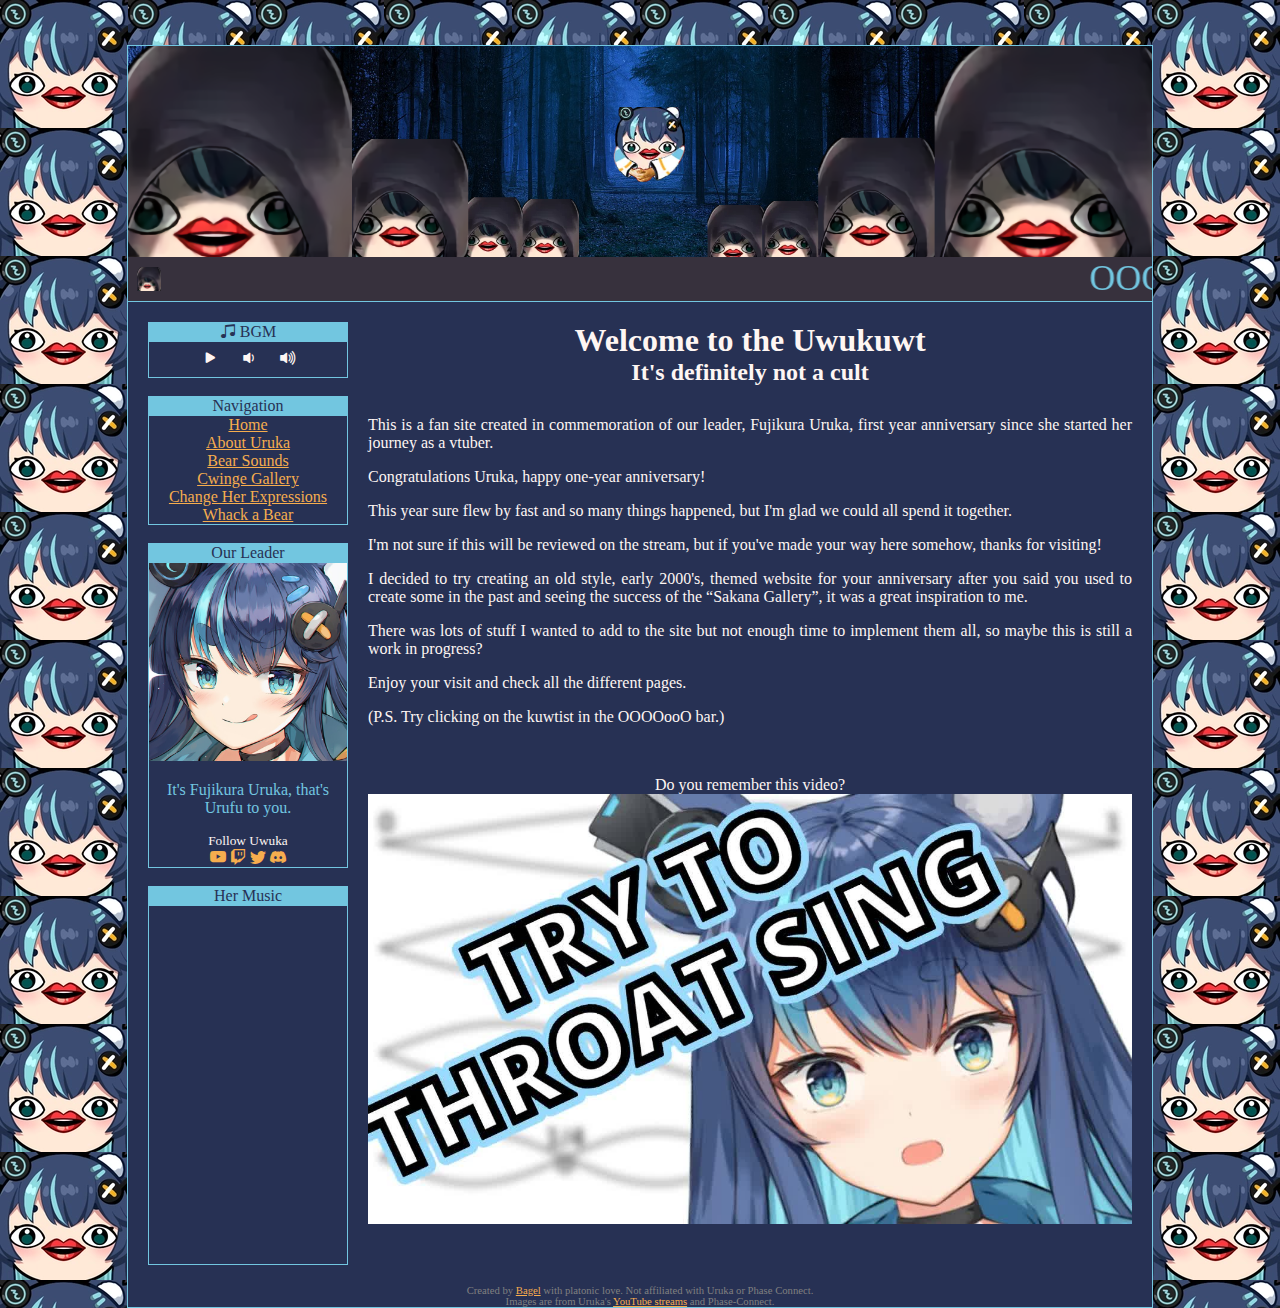
==== index.html @ b8948b33 "add more expressions" ====
<!DOCTYPE html>
<html lang="en">
<head>
    <meta charset="UTF-8">
    <meta http-equiv="X-UA-Compatible" content="IE=edge">
    <meta name="viewport" content="width=device-width, initial-scale=1.0">
    <meta
      name="description"
      content="Page dedicated to the Uwukuwt and their leader: the awesome blue bear Fujikura Uruka."
    />
    <base href="https://justbagel.github.io/uwukuwt/">
    <!-- <base href="https://uwukuwt.netlify.app/"> -->
    <link rel="icon" href="public/favicon.ico" />
    <link rel="stylesheet" type="text/css" href="style.css">
    <link rel="stylesheet" href="https://cdn.jsdelivr.net/npm/bootstrap-icons@1.8.3/font/bootstrap-icons.css">
    <title>Uwukuwt</title>
</head>
<body>
    <div class="main">
        <div class="header">
            <img id="kuwtmeeting" src="public/kuwt.png" alt="kuwt meeting">
            <div class="uruga">
                <div>
                    <button class="urugaButton" type="button" onclick="playMedia('kultSounds')"><img src="images/Urukult.png" height="24" width="24"></button>
                    <audio id="kultSounds" src="audio/uruga.mp3" preload="auto"></audio>
                    
                </div>
                <marquee id="OOOO" class="blinking" scrolldelay="75">OOOOooOOOooooooOoOOoOOOOOOOoooo</marquee>
            </div>
        </div>
        <div class="container">
            <div class="navigation">
                <div style="border: #72c6e0 1px solid;">
                    <div style="border-bottom: #72c6e0 1px solid; color: #273154; background-color: #72c6e0;">
                        <i class="bi bi-music-note-beamed"></i> BGM
                    </div>
                    <div id="urukaBgmPlayer" style="margin-top: 5px;">
                        <audio id="urukaBgm" loop>
                            <source src="public/UrukaBGM.mp3" type="audio/mp3" />
                            Your web browser does not support HTML5.
                        </audio> 
                        <button id="playBgmButton" class="playerButton" type="button" onclick="playPauseBgm()"><i class="bi bi-play-fill"></i></button>
                        <button class="playerButton" type="button" onclick="bgmVolumeDown()"><i class="bi bi-volume-down-fill"></i></button>
                        <button class="playerButton" type="button" onclick="bgmVolumeUp()"><i class="bi bi-volume-up-fill"></i></button>
                    </div>
                </div>
                <br>
                <div style="border: #72c6e0 1px solid;">
                    <div style="border-bottom: #72c6e0 1px solid; color: #273154; background-color: #72c6e0;">
                        Navigation
                    </div>
                    <a href="index.html">Home</a><br>
                    <a href="abouturuka.html">About Uruka</a><br>
                    <a href="instants.html">Bear Sounds</a><br>
                    <a href="cwingegallery.html">Cwinge Gallery</a><br>
                    <a href="expressions.html">Change Her Expressions</a><br>
                    <a href="whackabear.html">Whack a Bear</a><br>
                </div>
                <br>
                <div style="border: #72c6e0 1px solid;">
                    <div style="border-bottom: #72c6e0 1px solid; color: #273154; background-color: #72c6e0;">
                        Our Leader
                    </div>
                    <img src="images/youtube1.jpg" width="100%">
                    <p style="color: #72c6e0;">
                        It's Fujikura Uruka,
                        that's Urufu to you.
                    </p>
                    <div>
                        <p class="blinking" style="font-size: 10pt; margin-bottom: 0px;">Follow Uwuka</p>
                        <a id="linkYoutube" href="https://www.youtube.com/channel/UCjXJYPsKxoJyc-1RPB6dSyw" target="_blank"><i class="bi bi-youtube"></i></a>
                        <a id="linkTwitch" href="https://www.twitch.tv/fujikurauruka" target="_blank"><i class="bi bi-twitch"></i></a>
                        <a id="linkTwitter" href="https://twitter.com/fujikurauruka" target="_blank"><i class="bi bi-twitter"></i></a>
                        <a id="linkDiscord" href="https://discord.gg/phaseconnect" target="_blank"><i class="bi bi-discord"></i></a>
                    </div>
                </div>
                <br>
                <div style="border: #72c6e0 1px solid;">
                    <div style="border-bottom: #72c6e0 1px solid; color: #273154; background-color: #72c6e0;">
                        Her Music
                    </div>
                    <iframe width="100%" height="auto" src="https://www.youtube-nocookie.com/embed/3Iy-okkLYfM" title="YouTube video player"
                        frameborder="0" allow="accelerometer; autoplay; clipboard-write; encrypted-media; gyroscope; picture-in-picture"
                        allowfullscreen></iframe>
                    <iframe style="border-radius:0px"
                        src="https://open.spotify.com/embed/artist/3kqKjRxIZo2cs5PoYi4ys3?utm_source=generator" width="99%" height="200"
                        frameBorder="0" allowfullscreen=""
                        allow="autoplay; clipboard-write; encrypted-media; fullscreen; picture-in-picture"></iframe>
                </div>
            </div>
            <div class="content">
                <h1 class="blinking" style="margin: 0px;">Welcome to the Uwukuwt</h1>
                <h2 class="blinking" style="margin: 0px;">It's definitely not a cult</h2>
                <div style="text-align: justify; margin-top: 30px;">
                <!-- <div> -->
                    <p>
                        This is a fan site created in commemoration of our leader, Fujikura Uruka, first year anniversary since she started her journey as a vtuber.
                    </p>
                    <p>
                        Congratulations Uruka, happy one-year anniversary!
                    </p>
                    <p>
                        This year sure flew by fast and so many things happened, but I'm glad we could all spend it together.
                    </p>
                    <p>
                        I'm not sure if this will be reviewed on the stream, but if you've made your way here somehow, thanks for visiting!
                    </p>
                    <p>
                        I decided to try creating an old style, early 2000's, themed website for your anniversary after you said you used to create some in the past and seeing the success of the “Sakana Gallery”, it was a great inspiration to me.
                    </p>
                    <p>
                        There was lots of stuff I wanted to add to the site but not enough time to implement them all, so maybe this is still a work in progress?
                    </p>
                    <p>
                        Enjoy your visit and check all the different pages.
                    </p>
                    <p>
                        (P.S. Try clicking on the kuwtist in the OOOOooO bar.)
                    </p>
                    <br>
                    <p style="text-align: center;">
                        Do you remember this video?
                        <a id="vodLink" href="#" target="_blank">
                            <img id="streamThumb" src="images/transparent.png" width="100%" height="auto">
                        </a>
                    </p>
                </div>
            </div>
            

        </div>
        <div>
            <footer style="font-size: 8pt; text-align: center; color: gray;">
                Created by <a href="https://twitter.com/bagel_1902" target="_blank">Bagel</a> with platonic love. Not affiliated with Uruka or Phase Connect.
                <br>
                Images are from Uruka's <a href="https://www.youtube.com/channel/UCjXJYPsKxoJyc-1RPB6dSyw" target="_blank">YouTube streams</a> and Phase-Connect.
            </footer>
        </div>
    </div>
    <script src="scripts.js"></script>
    <script src="other/randomVod.js"></script>
</body>
</html>
---- style.css ----
body {
    margin: 0;
    font-family: "Comic Sans MS", "Comic Sans", cursive;
    -webkit-font-smoothing: antialiased;
    -moz-osx-font-smoothing: grayscale;
    background-color: #37313d;
    background-image: url("public/UrukaCursed.png");
    color: #fef6f3;
    width: 100%;
}

a, a :active {
    color: #f6ad4e;
}

/* a :visited {
    color: #72c6e0;
} */

.main {
    width: 80%;
    /* min-width: 80vw; */
    min-width: 900px;
    min-height: 90vh;
    border: #72c6e0 1px solid;
    margin: auto;
    background-color: #273154;
    margin-top: 5vh;
    padding: 0;

}

.header {
    text-align: center;
    color: #72c6e0;
}

.container {

    margin: 20px;
    display: flex;
    gap: 20px;
    

}

.navigation {
    width: 200px;
    min-width: 200px;
    text-align: center;
    display: block;
}

.content {
    text-align: center;
    margin: 0px auto;
}

.blinking {
    animation:blinkingText 2s linear infinite;
}
@keyframes blinkingText{
    0%{     color: #f6ad4e;    }
    50%{    color: #72c6e0;  }
    100%{   color: #f6ad4e;    }
}

.instants {
    display: flex;
    flex-wrap: wrap;
    gap: 30px;
    justify-content: center;
}

.uruga {
    margin-top: -5px !important;
    margin-left: auto;
    margin-right: auto;
    padding: 0px !important;
    background-color: #37313d;
    min-height: 5vh;
    min-width: 900px;
    max-width: 1700px;
    display: flex;
    align-self: center;
    align-items: center;
    border-bottom: #72c6e0 1px solid;
}

.urugaButton {
    margin-left: 3px;
    margin-right: 3px;
    padding-top: 5px;
    background-color: transparent;
    border: none;
    cursor: pointer;
}

.instantsBox {
    /* max-width: 200px; */
    width: 150px;
}

.instantsButton {
    margin-left: 3px;
    margin-right: 3px;
    padding-top: 5px;
    border: black 3px solid;
    border-radius: 30%;
    cursor: pointer;
    
}

#kuwtmeeting {
    max-width: 100%;
    height: auto;
    margin: 0px !important;
    padding: 0px !important;
}

#OOOO {
    font-size: 4vh;
}

#urukaBgmPlayer {
    width: 200px;
    height: 30px;
    /* background-color: #fef6f3; */
    /* border: #72c6e0 1px solid; */
    /* border-radius: 50%; */
    /* color: #37313d; */
    /* font-size: 14pt; */
}

.playerButton {
    margin-left: 2px;
    margin-right: 2px;
    background-color: transparent;
    border: none;
    cursor: pointer;
    font-size: 14pt;
    color: #fef6f3;
}

.playerButton :hover {
    color: #f6ad4e;
}

#linkYoutube :hover {
    color: #ff0000;
}

#linkTwitch :hover {
    color: #9146ff;
}

#linkTwitter :hover {
    color: #1d9bef;
}

#linkDiscord :hover {
    color: #5764f1;
}
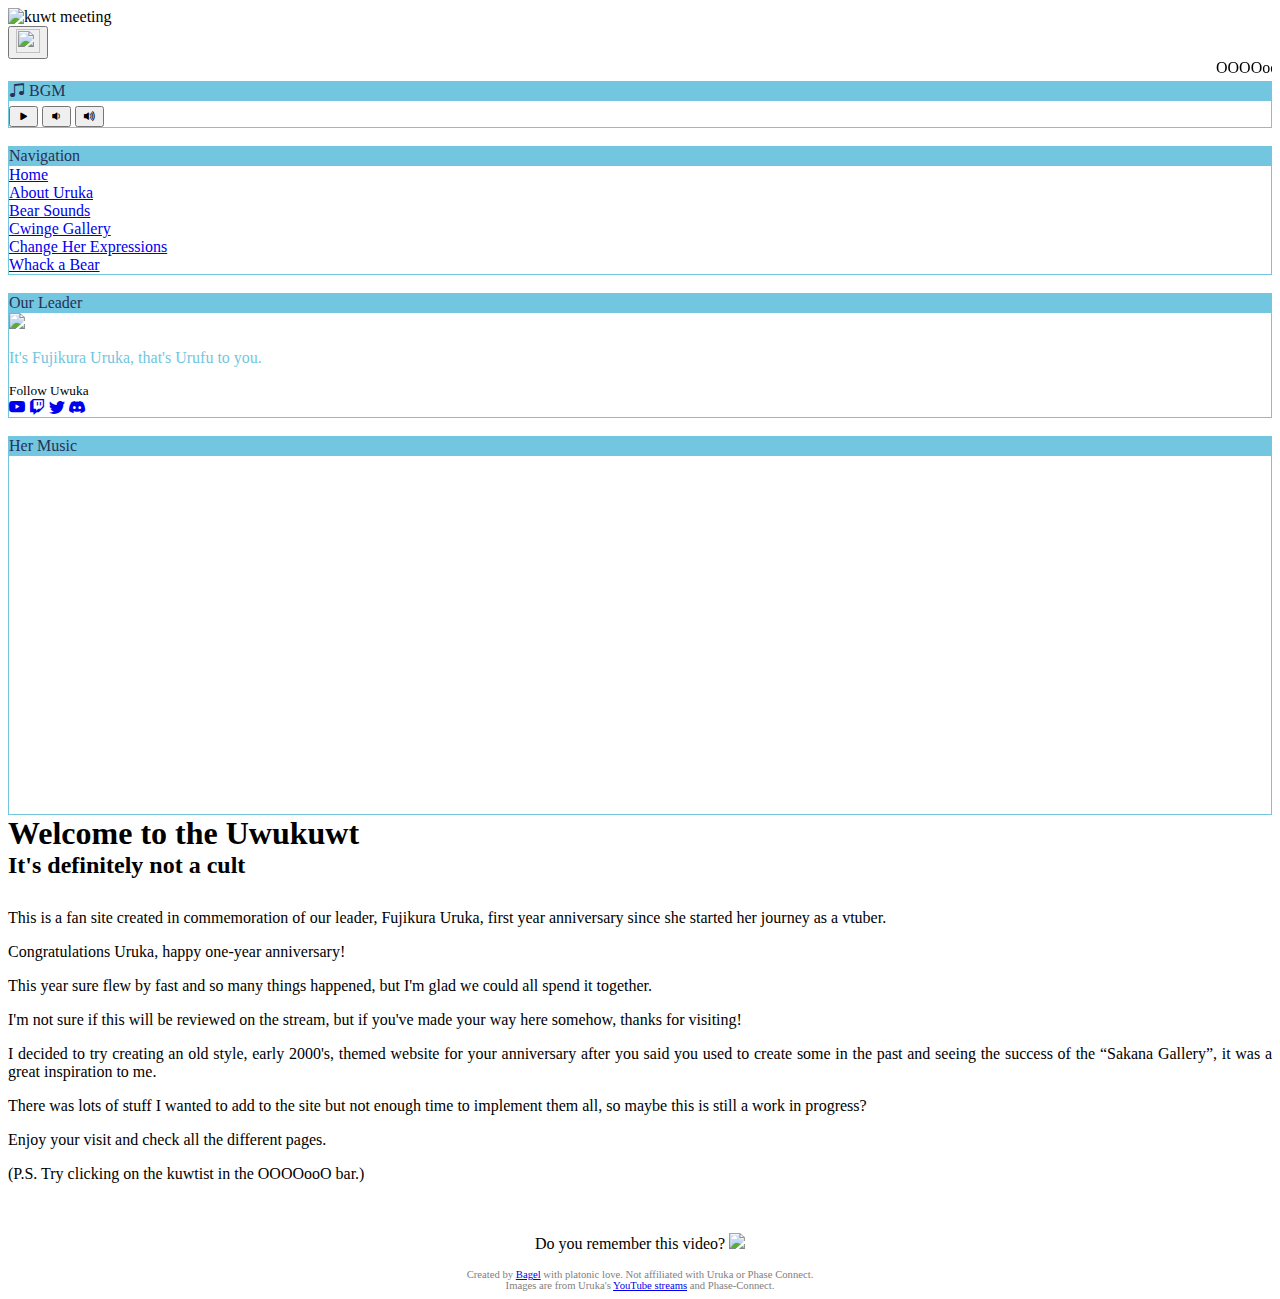
==== commit cb5387c4: "merge from main into netlify and adjust base url" ====
--- a/index.html
+++ b/index.html
@@ -8,8 +8,8 @@
       name="description"
       content="Page dedicated to the Uwukuwt and their leader: the awesome blue bear Fujikura Uruka."
     />
-    <base href="https://justbagel.github.io/uwukuwt/">
-    <!-- <base href="https://uwukuwt.netlify.app/"> -->
+    <!-- <base href="https://justbagel.github.io/uwukuwt/"> -->
+    <base href="https://uwukuwt.netlify.app/">
     <link rel="icon" href="public/favicon.ico" />
     <link rel="stylesheet" type="text/css" href="style.css">
     <link rel="stylesheet" href="https://cdn.jsdelivr.net/npm/bootstrap-icons@1.8.3/font/bootstrap-icons.css">
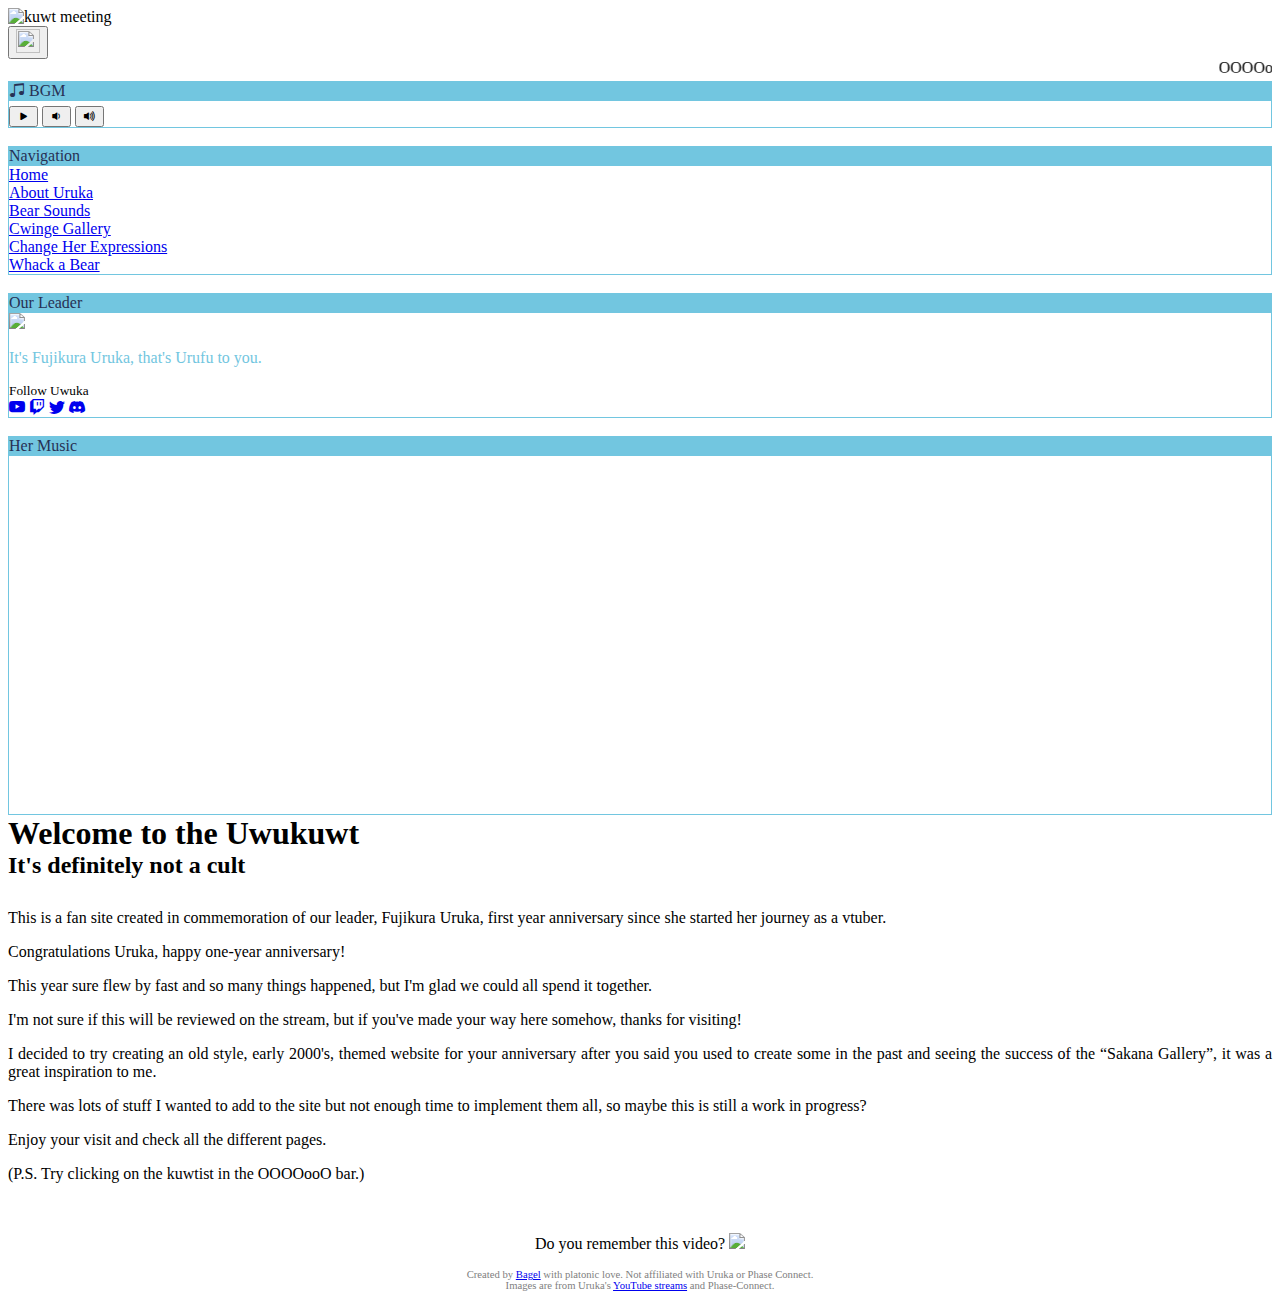
==== commit 6b668313: "preload bgm" ====
--- a/index.html
+++ b/index.html
@@ -35,7 +35,7 @@
                         <i class="bi bi-music-note-beamed"></i> BGM
                     </div>
                     <div id="urukaBgmPlayer" style="margin-top: 5px;">
-                        <audio id="urukaBgm" loop>
+                        <audio id="urukaBgm" loop preload="auto">
                             <source src="public/UrukaBGM.mp3" type="audio/mp3" />
                             Your web browser does not support HTML5.
                         </audio> 
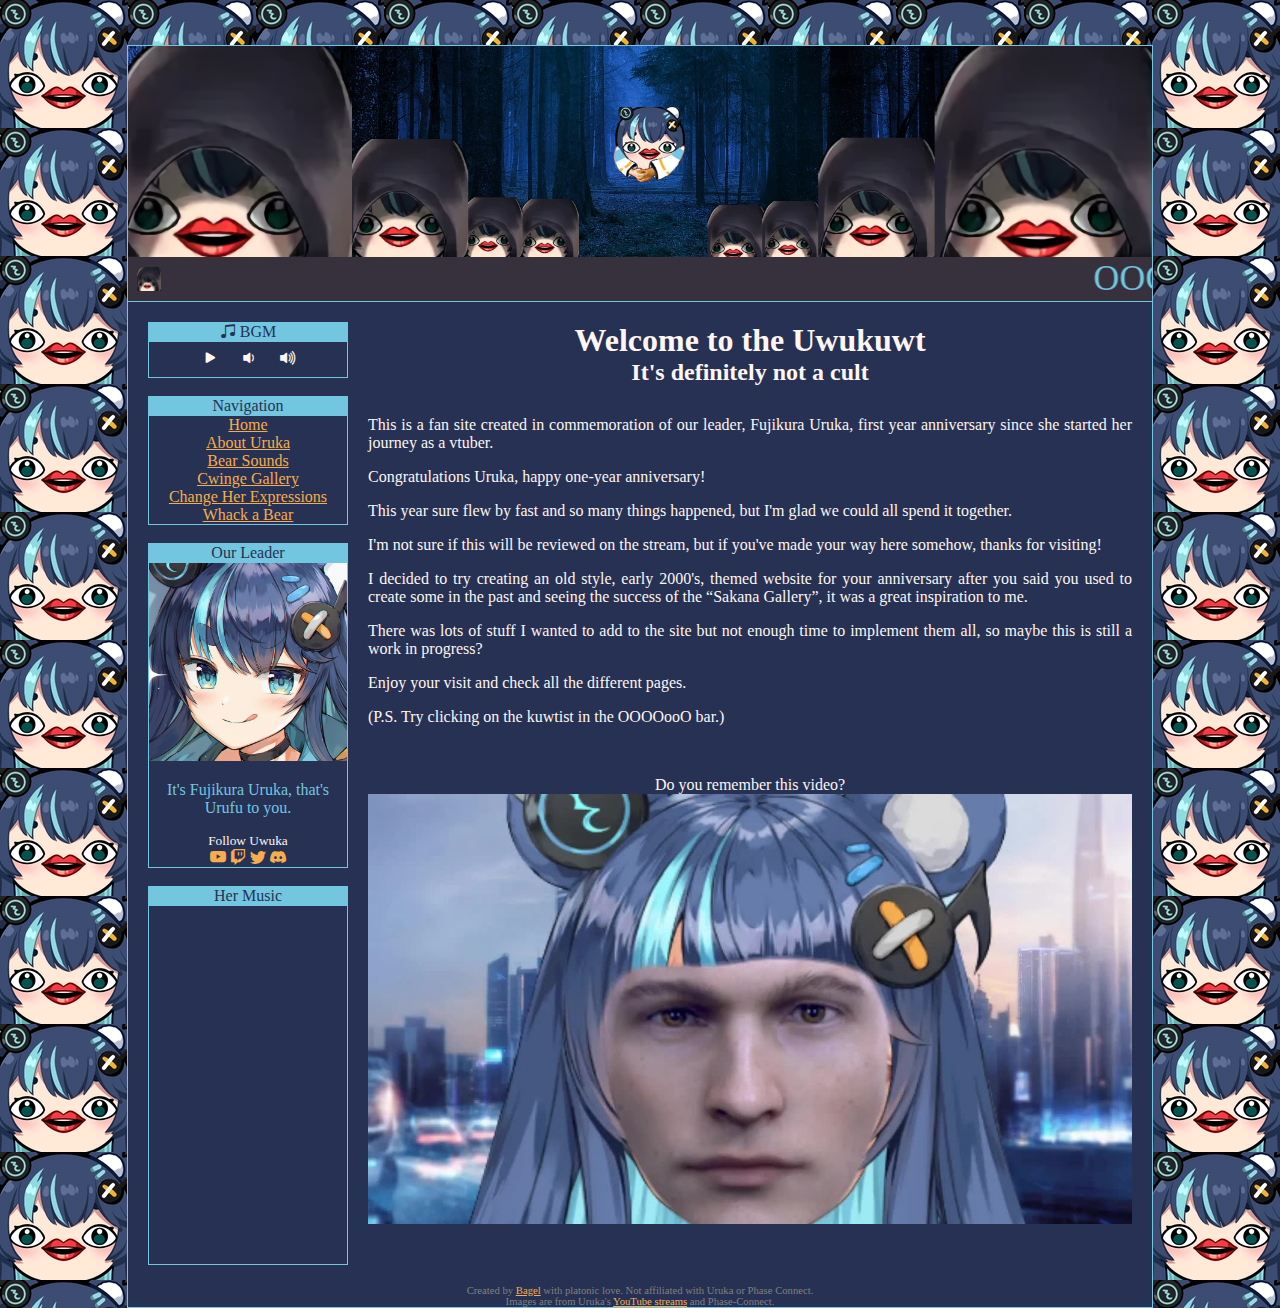
==== commit 27110230: "preload bgm" ====
--- a/index.html
+++ b/index.html
@@ -8,8 +8,8 @@
       name="description"
       content="Page dedicated to the Uwukuwt and their leader: the awesome blue bear Fujikura Uruka."
     />
-    <!-- <base href="https://justbagel.github.io/uwukuwt/"> -->
-    <base href="https://uwukuwt.netlify.app/">
+    <base href="https://justbagel.github.io/uwukuwt/">
+    <!-- <base href="https://uwukuwt.netlify.app/"> -->
     <link rel="icon" href="public/favicon.ico" />
     <link rel="stylesheet" type="text/css" href="style.css">
     <link rel="stylesheet" href="https://cdn.jsdelivr.net/npm/bootstrap-icons@1.8.3/font/bootstrap-icons.css">
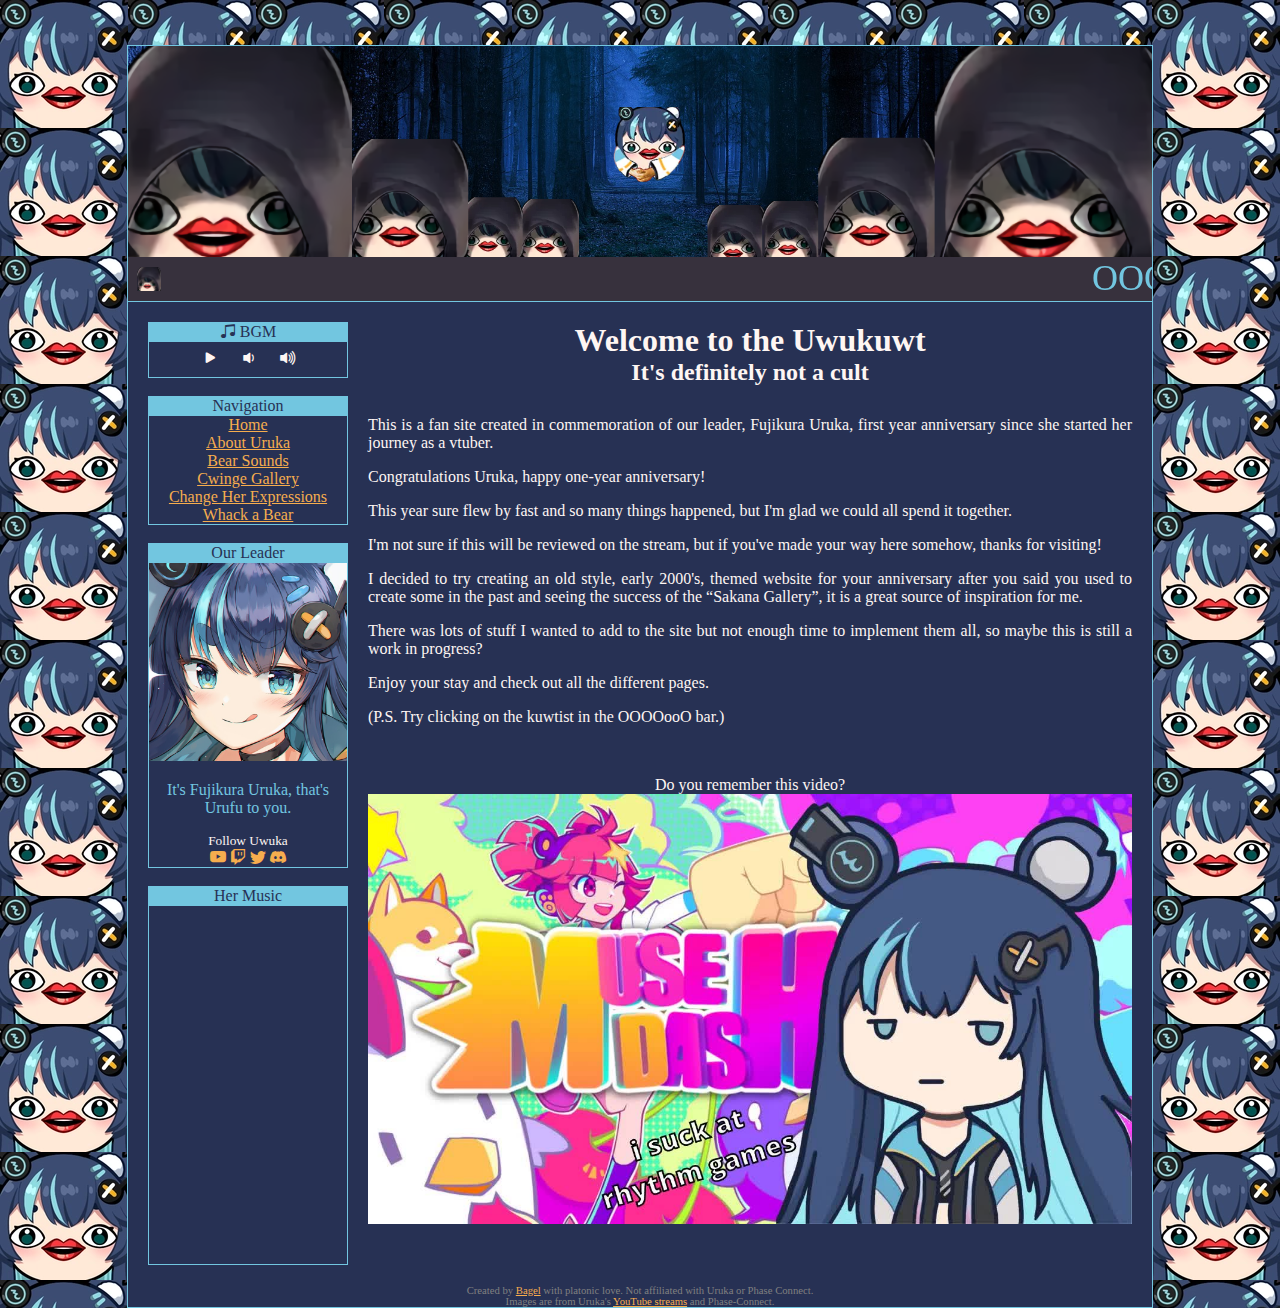
==== commit 1ebaef2c: "fixing some misspellings" ====
--- a/index.html
+++ b/index.html
@@ -106,13 +106,13 @@
                         I'm not sure if this will be reviewed on the stream, but if you've made your way here somehow, thanks for visiting!
                     </p>
                     <p>
-                        I decided to try creating an old style, early 2000's, themed website for your anniversary after you said you used to create some in the past and seeing the success of the “Sakana Gallery”, it was a great inspiration to me.
+                        I decided to try creating an old style, early 2000's, themed website for your anniversary after you said you used to create some in the past and seeing the success of the “Sakana Gallery”, it is a great source of inspiration for me.
                     </p>
                     <p>
                         There was lots of stuff I wanted to add to the site but not enough time to implement them all, so maybe this is still a work in progress?
                     </p>
                     <p>
-                        Enjoy your visit and check all the different pages.
+                        Enjoy your stay and check out all the different pages.
                     </p>
                     <p>
                         (P.S. Try clicking on the kuwtist in the OOOOooO bar.)
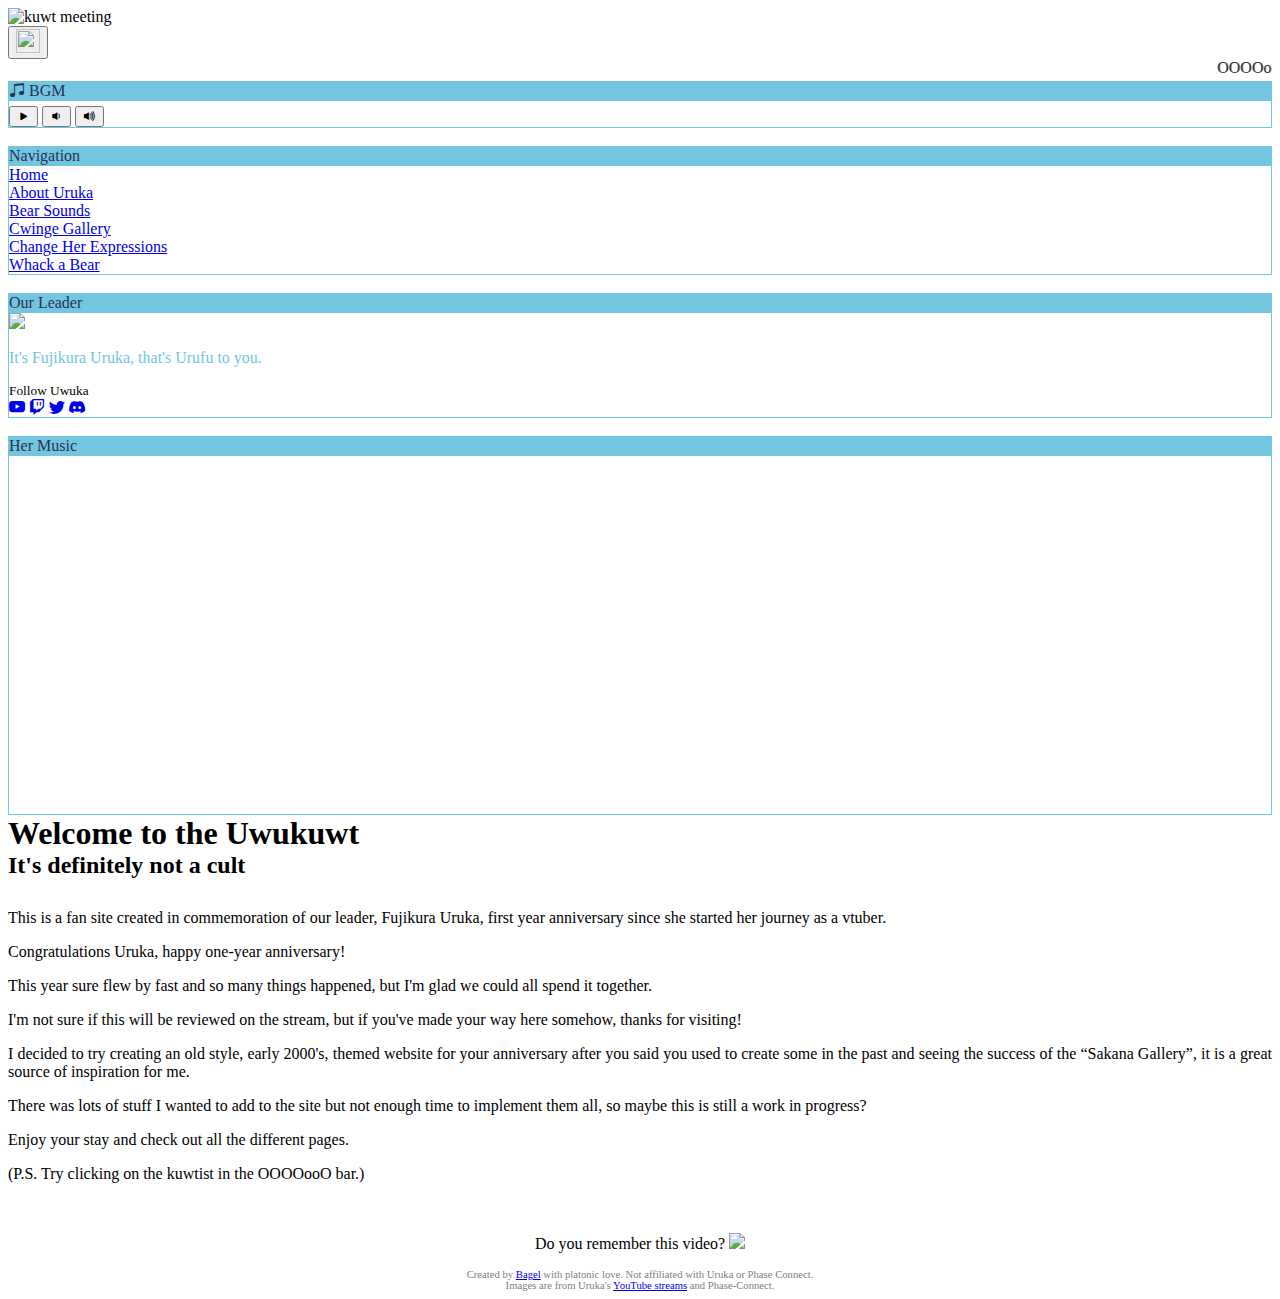
==== commit f3f4a480: "fix some misspellings" ====
--- a/index.html
+++ b/index.html
@@ -8,8 +8,8 @@
       name="description"
       content="Page dedicated to the Uwukuwt and their leader: the awesome blue bear Fujikura Uruka."
     />
-    <base href="https://justbagel.github.io/uwukuwt/">
-    <!-- <base href="https://uwukuwt.netlify.app/"> -->
+    <!-- <base href="https://justbagel.github.io/uwukuwt/"> -->
+    <base href="https://uwukuwt.netlify.app/">
     <link rel="icon" href="public/favicon.ico" />
     <link rel="stylesheet" type="text/css" href="style.css">
     <link rel="stylesheet" href="https://cdn.jsdelivr.net/npm/bootstrap-icons@1.8.3/font/bootstrap-icons.css">
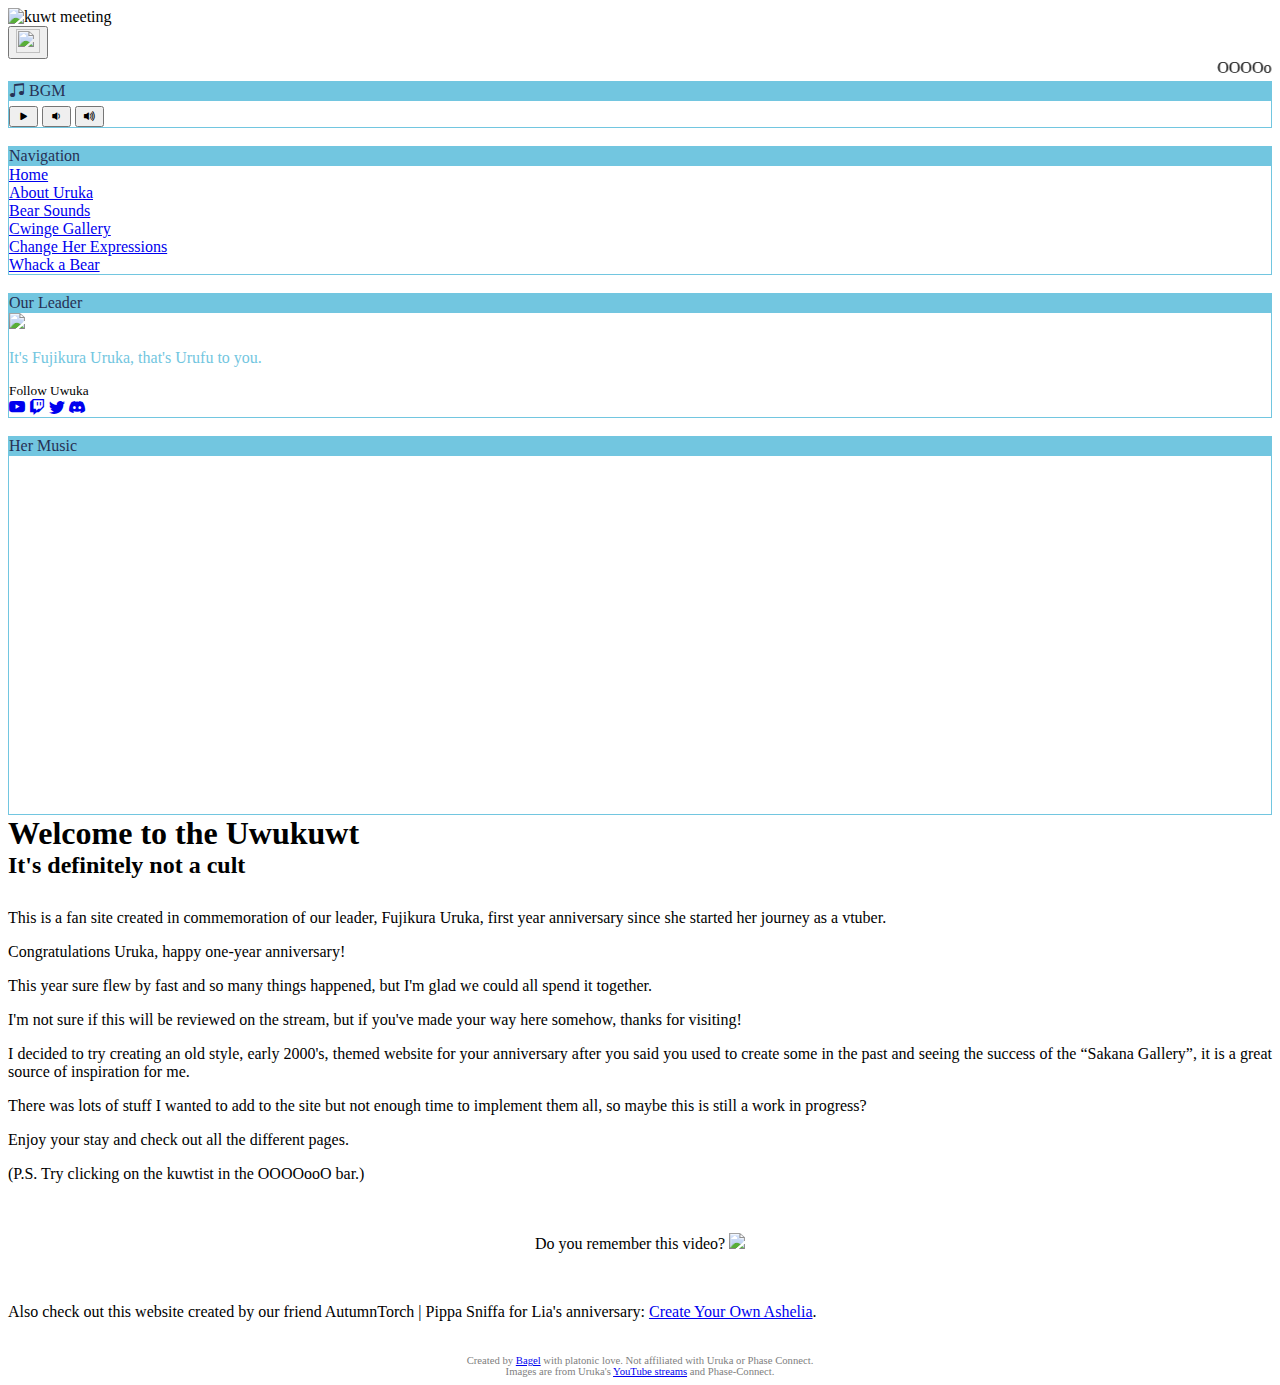
==== commit 605a2c17: "added link to cyoa" ====
--- a/index.html
+++ b/index.html
@@ -124,6 +124,12 @@
                             <img id="streamThumb" src="images/transparent.png" width="100%" height="auto">
                         </a>
                     </p>
+                    <br>
+                    <p>
+                        Also check out this website created by our friend AutumnTorch | Pippa Sniffa for Lia's anniversary:
+                        <a href="https://cyoashelia.neocities.org/" target="_blank">Create Your Own Ashelia</a>.
+                    </p>
+                    <br>
                 </div>
             </div>
             
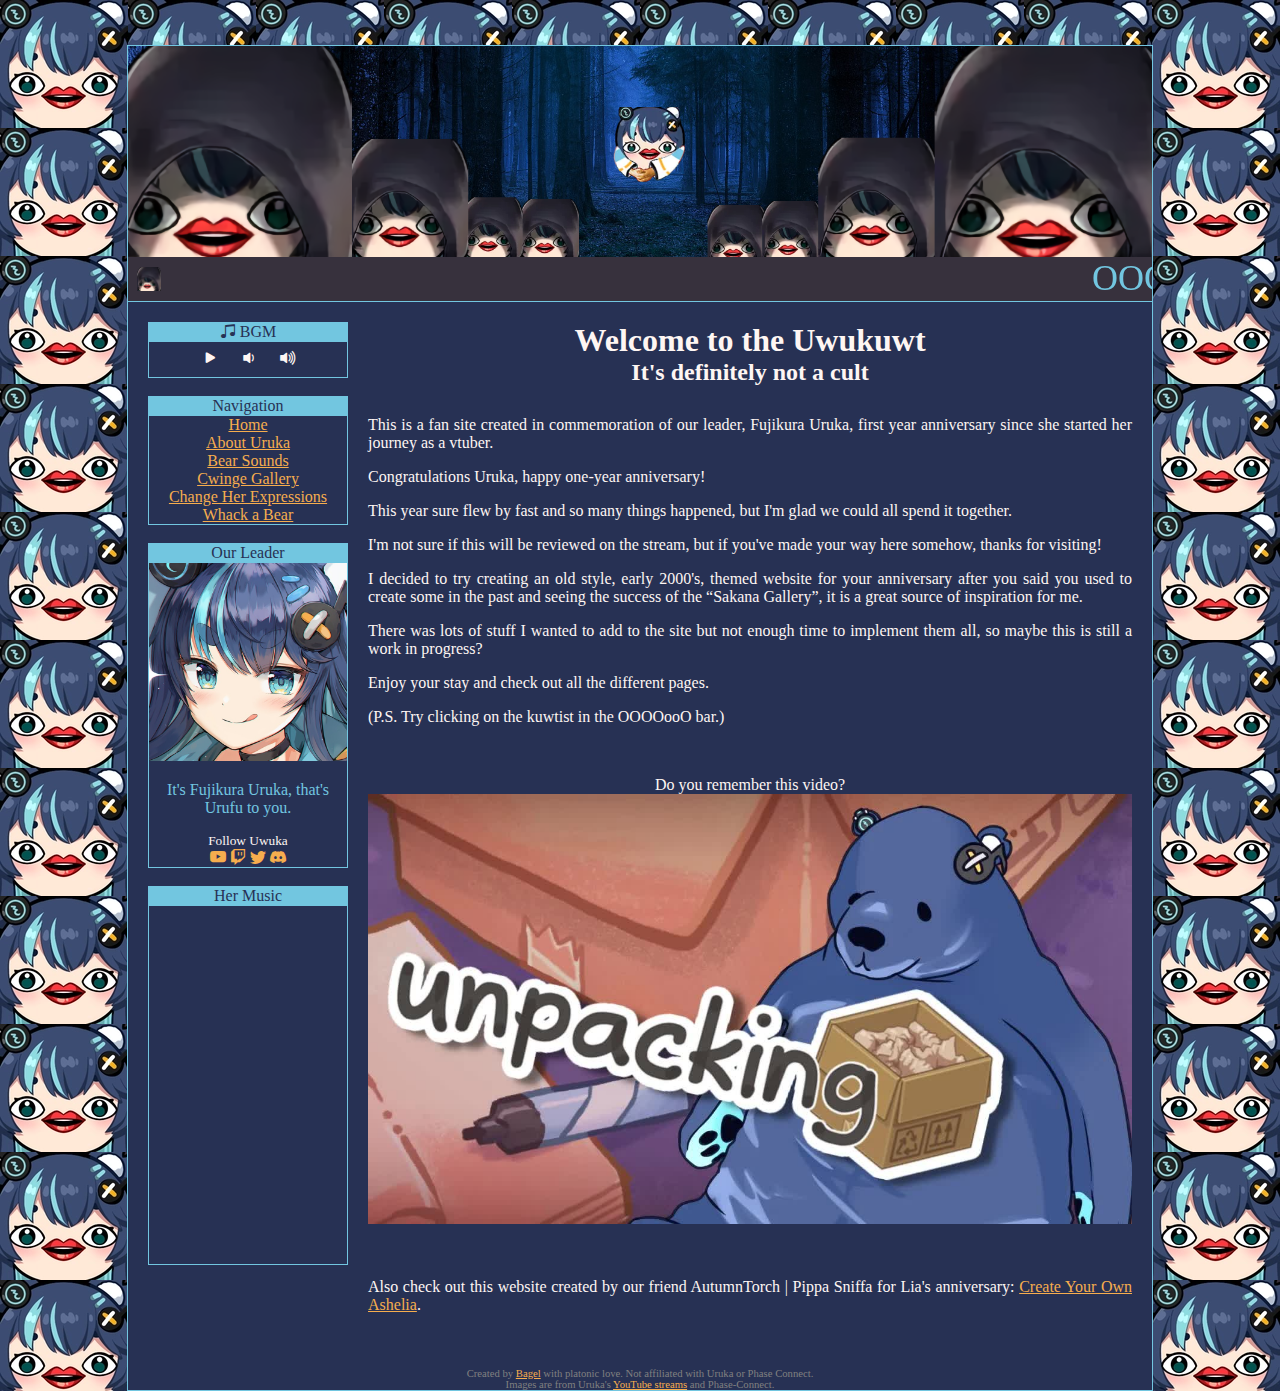
==== commit d0db4147: "added link to cyoa" ====
--- a/index.html
+++ b/index.html
@@ -8,8 +8,8 @@
       name="description"
       content="Page dedicated to the Uwukuwt and their leader: the awesome blue bear Fujikura Uruka."
     />
-    <!-- <base href="https://justbagel.github.io/uwukuwt/"> -->
-    <base href="https://uwukuwt.netlify.app/">
+    <base href="https://justbagel.github.io/uwukuwt/">
+    <!-- <base href="https://uwukuwt.netlify.app/"> -->
     <link rel="icon" href="public/favicon.ico" />
     <link rel="stylesheet" type="text/css" href="style.css">
     <link rel="stylesheet" href="https://cdn.jsdelivr.net/npm/bootstrap-icons@1.8.3/font/bootstrap-icons.css">
